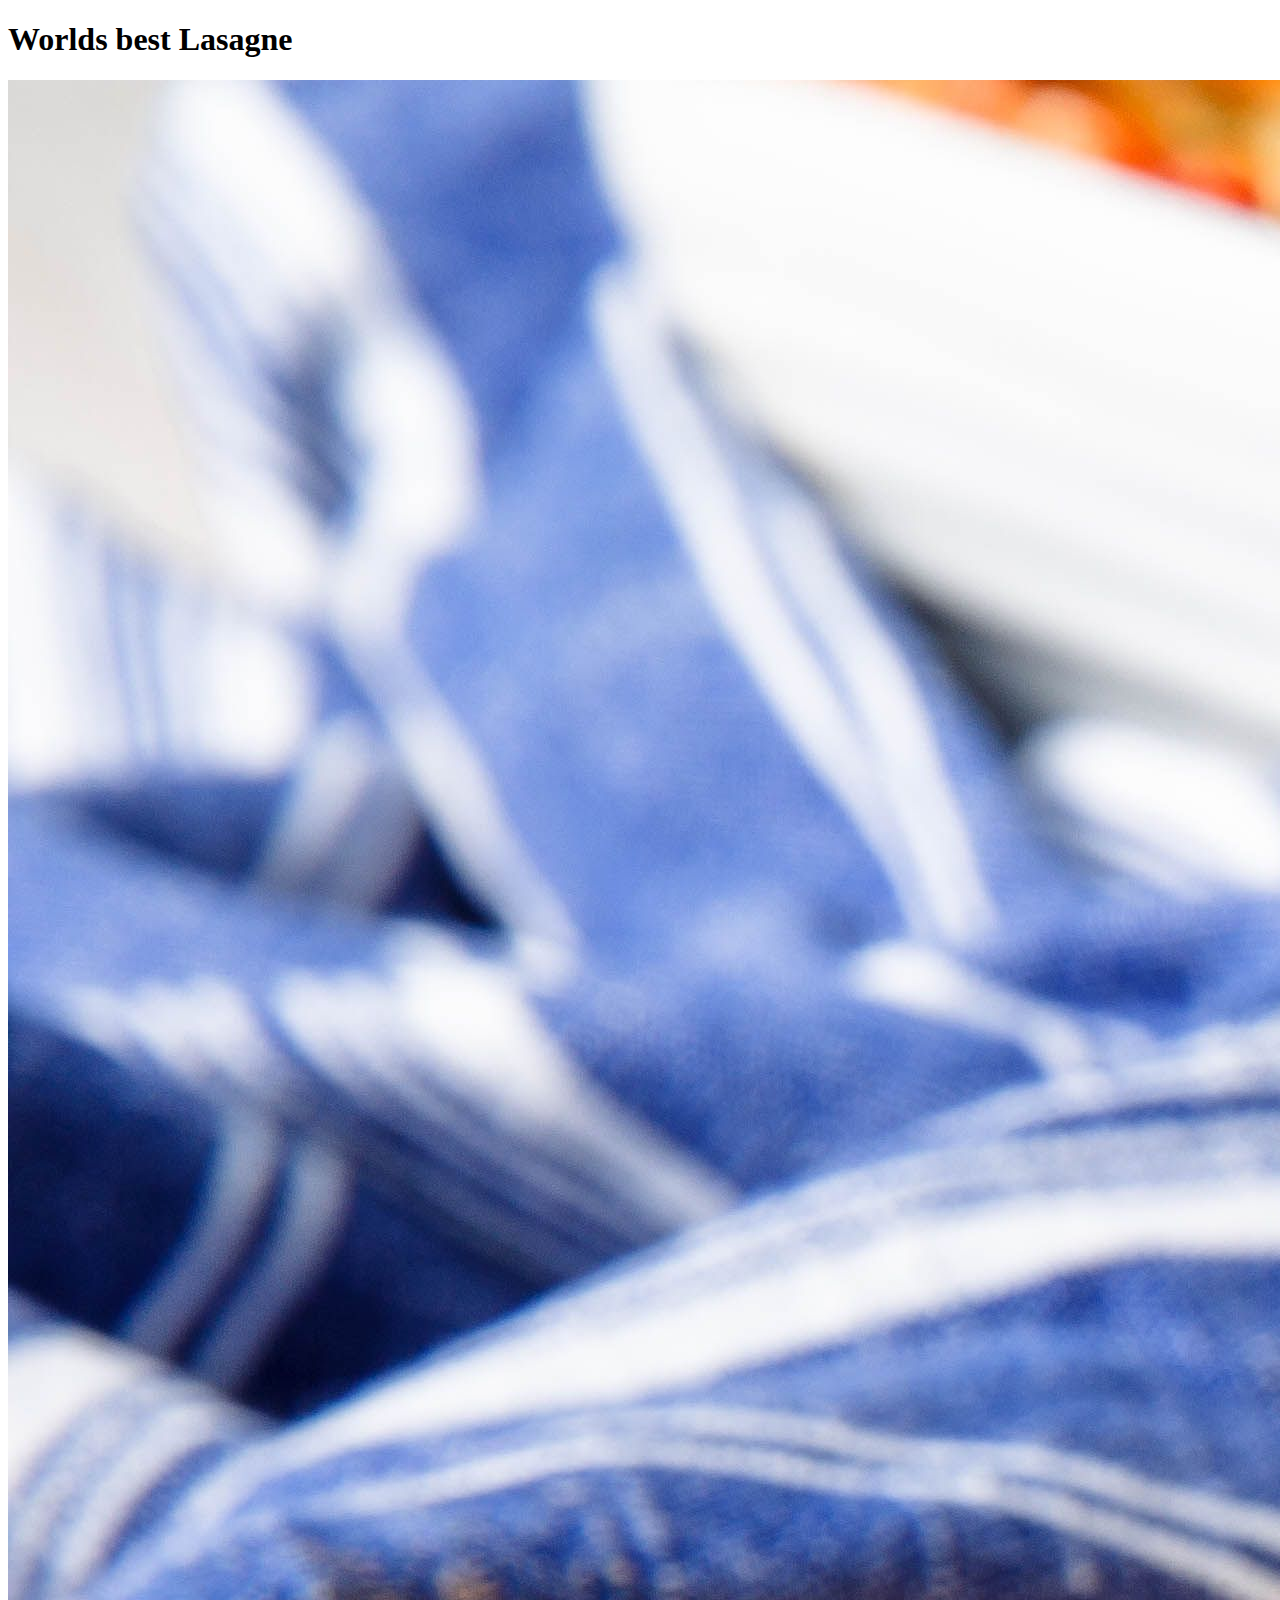
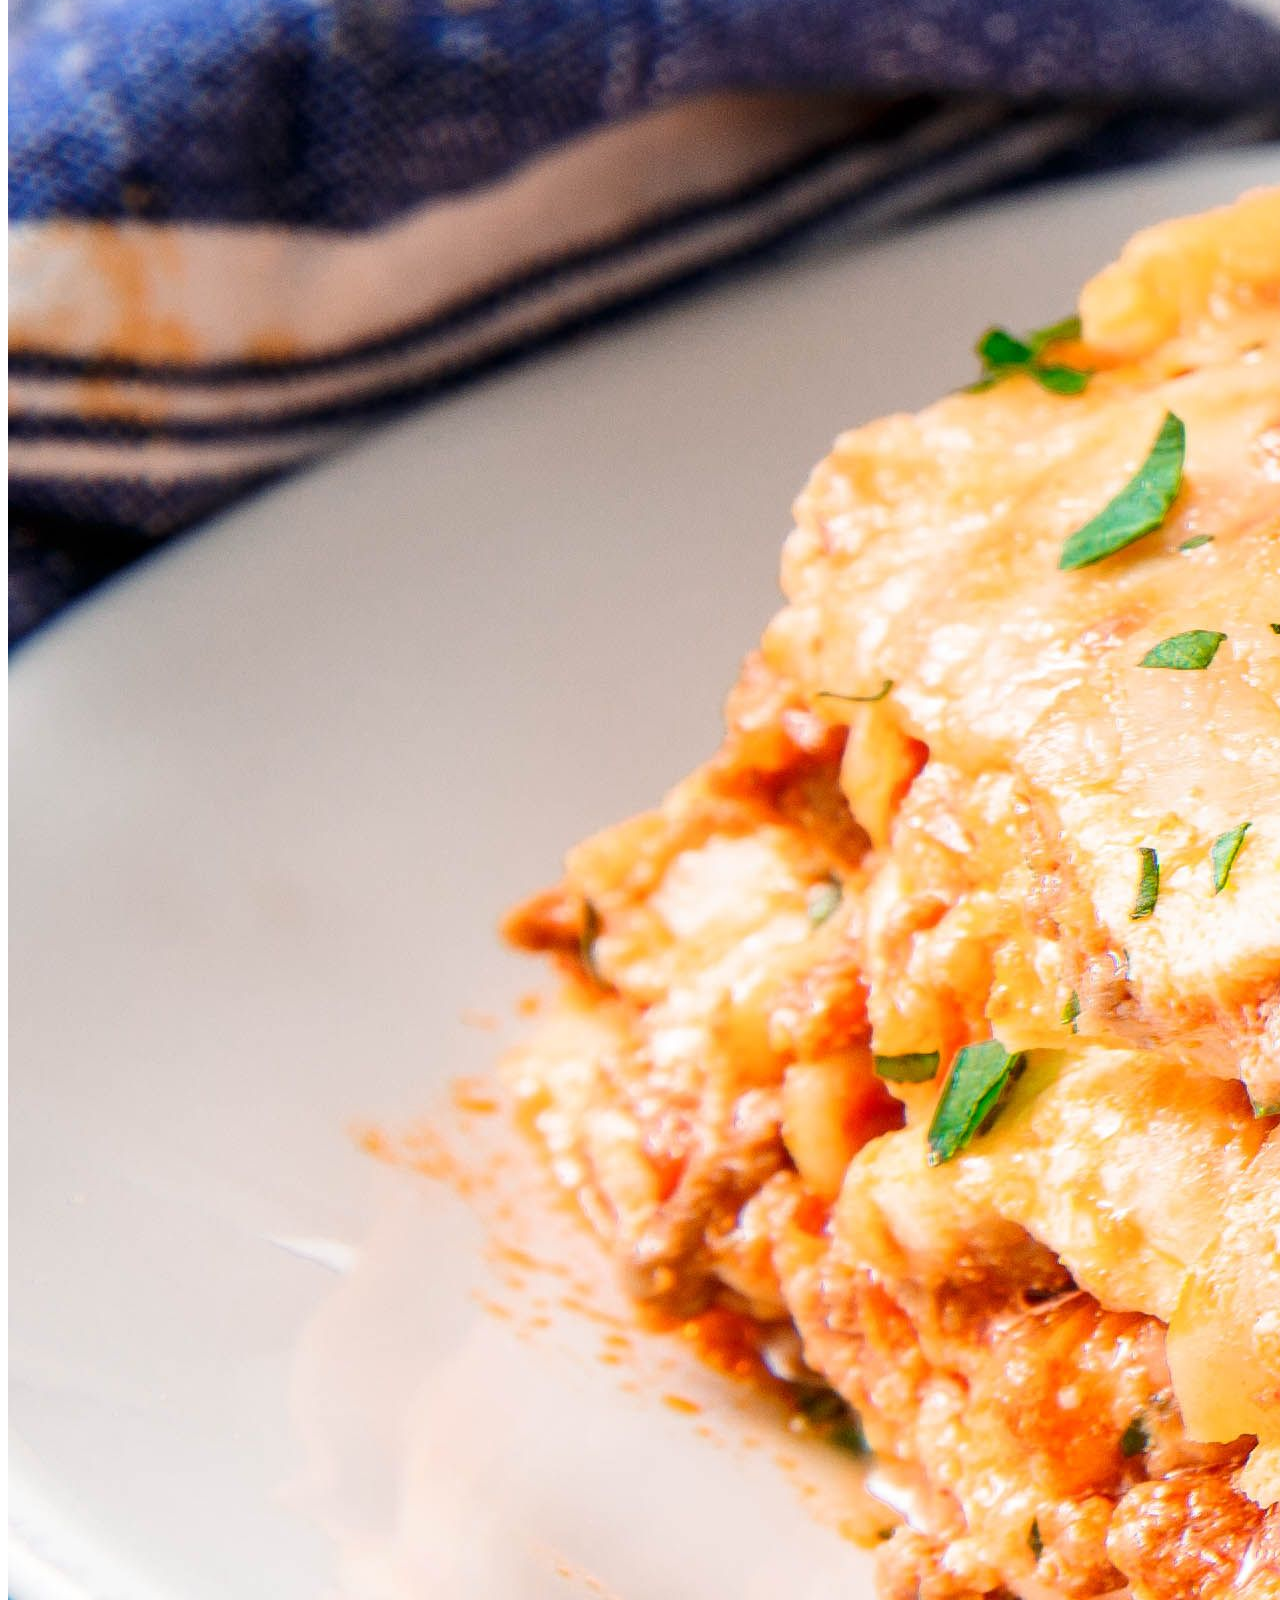
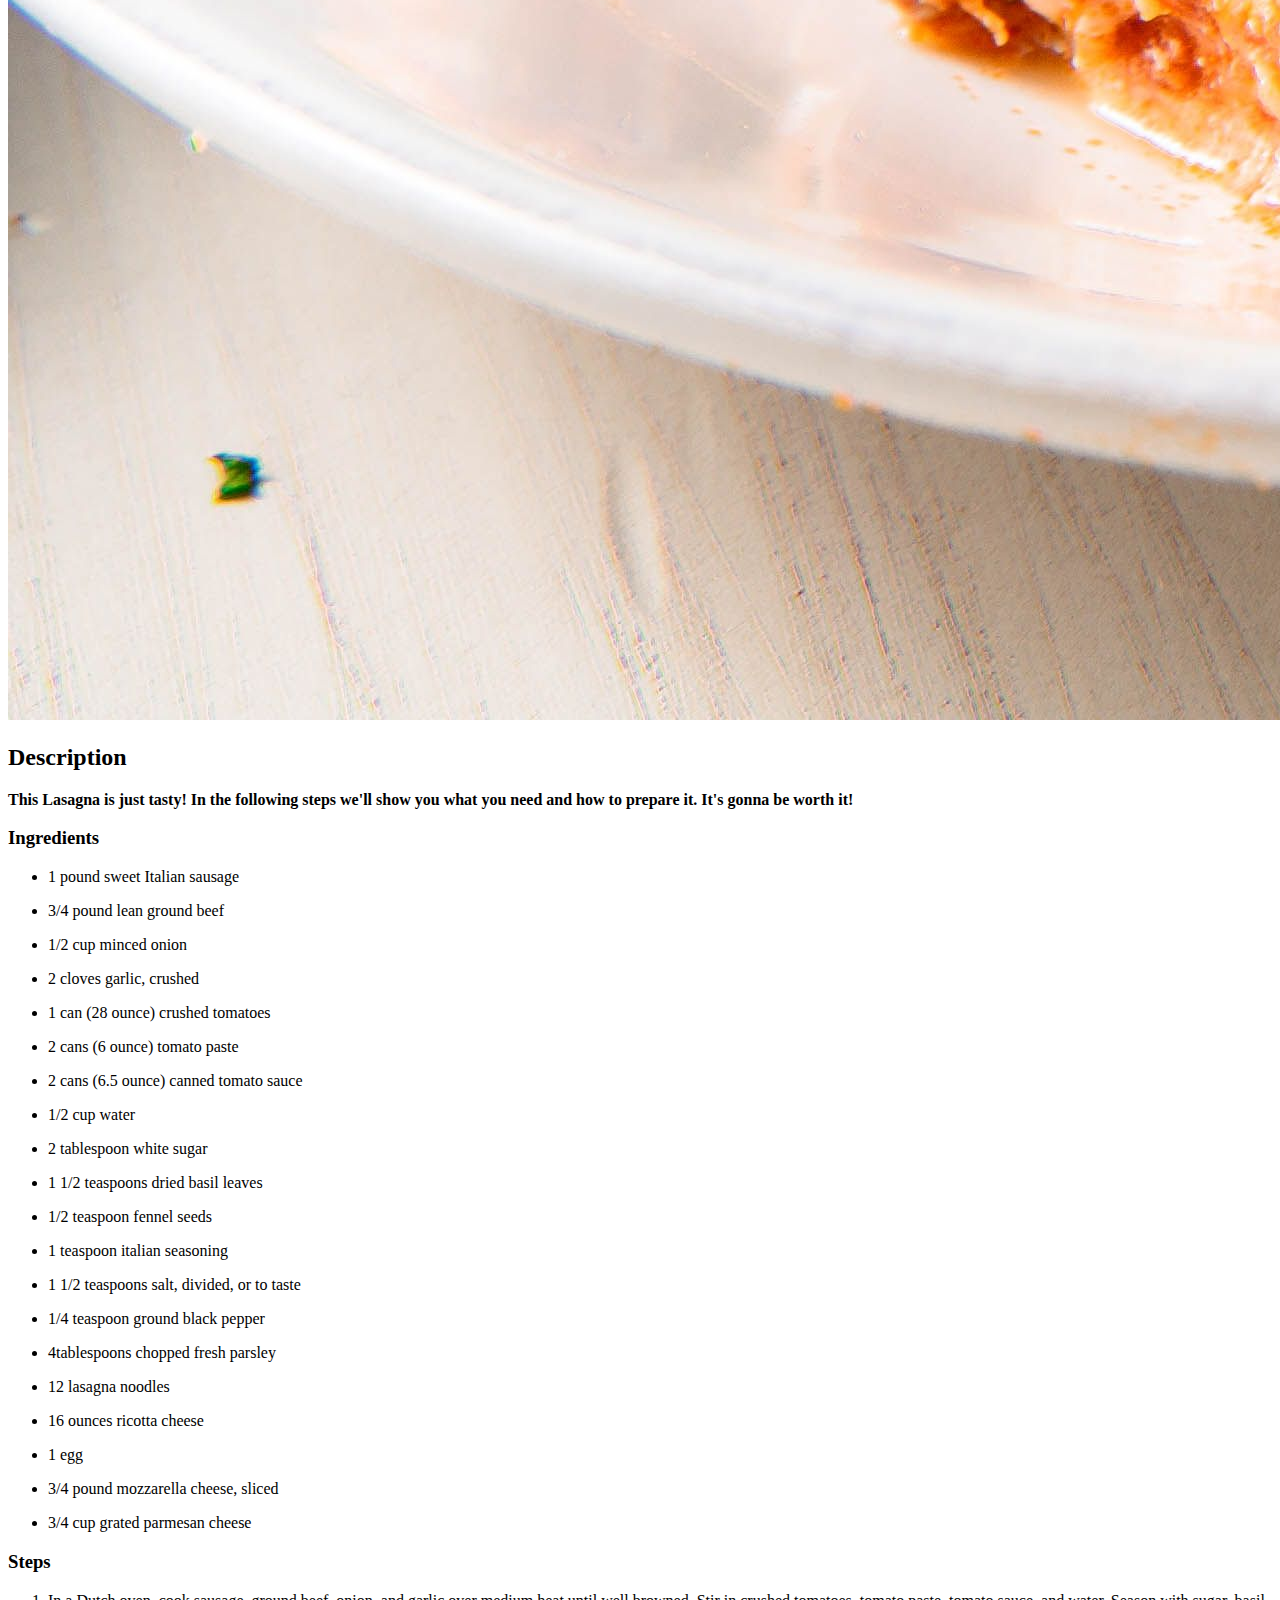
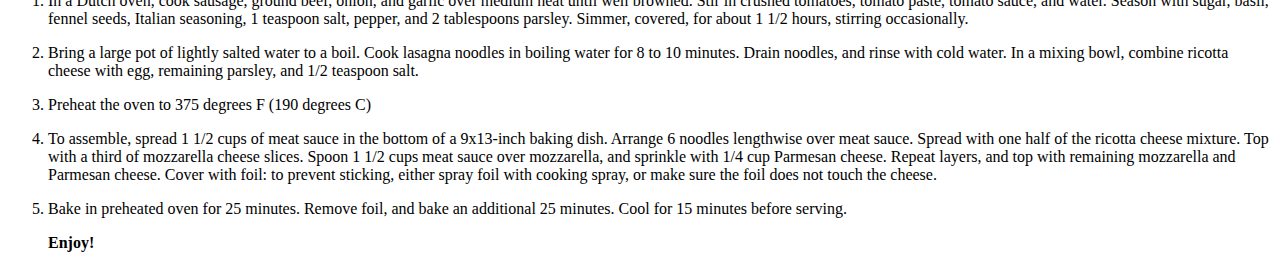
==== recipes/lasagna.html @ dfe4b95a "index.html" ====
<!DOCTYPE html>
<html lang="en">

    <head>

    <meta charset="utf-8">
    <title>Odin Recipe</title>

    </head>

    
    <body>
        <h1>Worlds best Lasagne</h1>
        <img src="images/lasagna.png"> <alt=cooked lasagna on plate></alt>

        <p><h2>Description</h2></p>
        <p><strong>This Lasagna is just tasty! In the following steps we'll show you what you need and how to prepare it. It's gonna be worth it!</strong></p>

        <p><h3>Ingredients</h3></p>

        <ul>

        <p><li>1 pound sweet Italian sausage</p></li>
        <p><li>3/4 pound lean ground beef</p></li>
        <p><li>1/2 cup minced onion</p></li>
        <p><li>2 cloves garlic, crushed</p></li>
        <p><li>1 can (28 ounce) crushed tomatoes</p></li>
        <p><li>2 cans (6 ounce) tomato paste</p></li>
        <p><li>2 cans (6.5 ounce) canned tomato sauce</p></li>
        <p><li>1/2 cup water</p></li>
        <p><li>2 tablespoon white sugar</p></li>
        <p><li>1 1/2 teaspoons dried basil leaves</p></li>
        <p><li>1/2 teaspoon fennel seeds</p></li>
        <p><li>1 teaspoon italian seasoning</p></li>
        <p><li>1 1/2 teaspoons salt, divided, or to taste</p></li>
        <p><li>1/4 teaspoon ground black pepper</p></li>
        <p><li>4tablespoons chopped fresh parsley</p></li>
        <p><li>12 lasagna noodles</p></li>
        <p><li>16 ounces ricotta cheese</p></li>
        <p><li>1 egg</p></li>
        <p><li>3/4 pound mozzarella cheese, sliced</p></li>
        <p><li>3/4 cup grated parmesan cheese</p></li>

        </ul>

    <p><h3>Steps</h3></p>

        <ol>
    
       <p><li>In a Dutch oven, cook sausage, ground beef, onion, and garlic over medium heat until well browned. Stir in crushed tomatoes, tomato paste, tomato sauce, and water. Season with sugar, basil, fennel seeds, Italian seasoning, 1 teaspoon salt, pepper, and 2 tablespoons parsley. Simmer, covered, for about 1 1/2 hours, stirring occasionally.</p></li>

        <p><li>Bring a large pot of lightly salted water to a boil. Cook lasagna noodles in boiling water for 8 to 10 minutes. Drain noodles, and rinse with cold water. In a mixing bowl, combine ricotta cheese with egg, remaining parsley, and 1/2 teaspoon salt.</p></li>
        <p><li>Preheat the oven to 375 degrees F (190 degrees C)</p></li>
        <p><li>To assemble, spread 1 1/2 cups of meat sauce in the bottom of a 9x13-inch baking dish. Arrange 6 noodles lengthwise over meat sauce. Spread with one half of the ricotta cheese mixture. Top with a third of mozzarella cheese slices. Spoon 1 1/2 cups meat sauce over mozzarella, and sprinkle with 1/4 cup Parmesan cheese. Repeat layers, and top with remaining mozzarella and Parmesan cheese. Cover with foil: to prevent sticking, either spray foil with cooking spray, or make sure the foil does not touch the cheese.</p></li>
        <p><li>Bake in preheated oven for 25 minutes. Remove foil, and bake an additional 25 minutes. Cool for 15 minutes before serving.</p></li>

            <p><strong>Enjoy!</p></strong>
    </body>
</html>
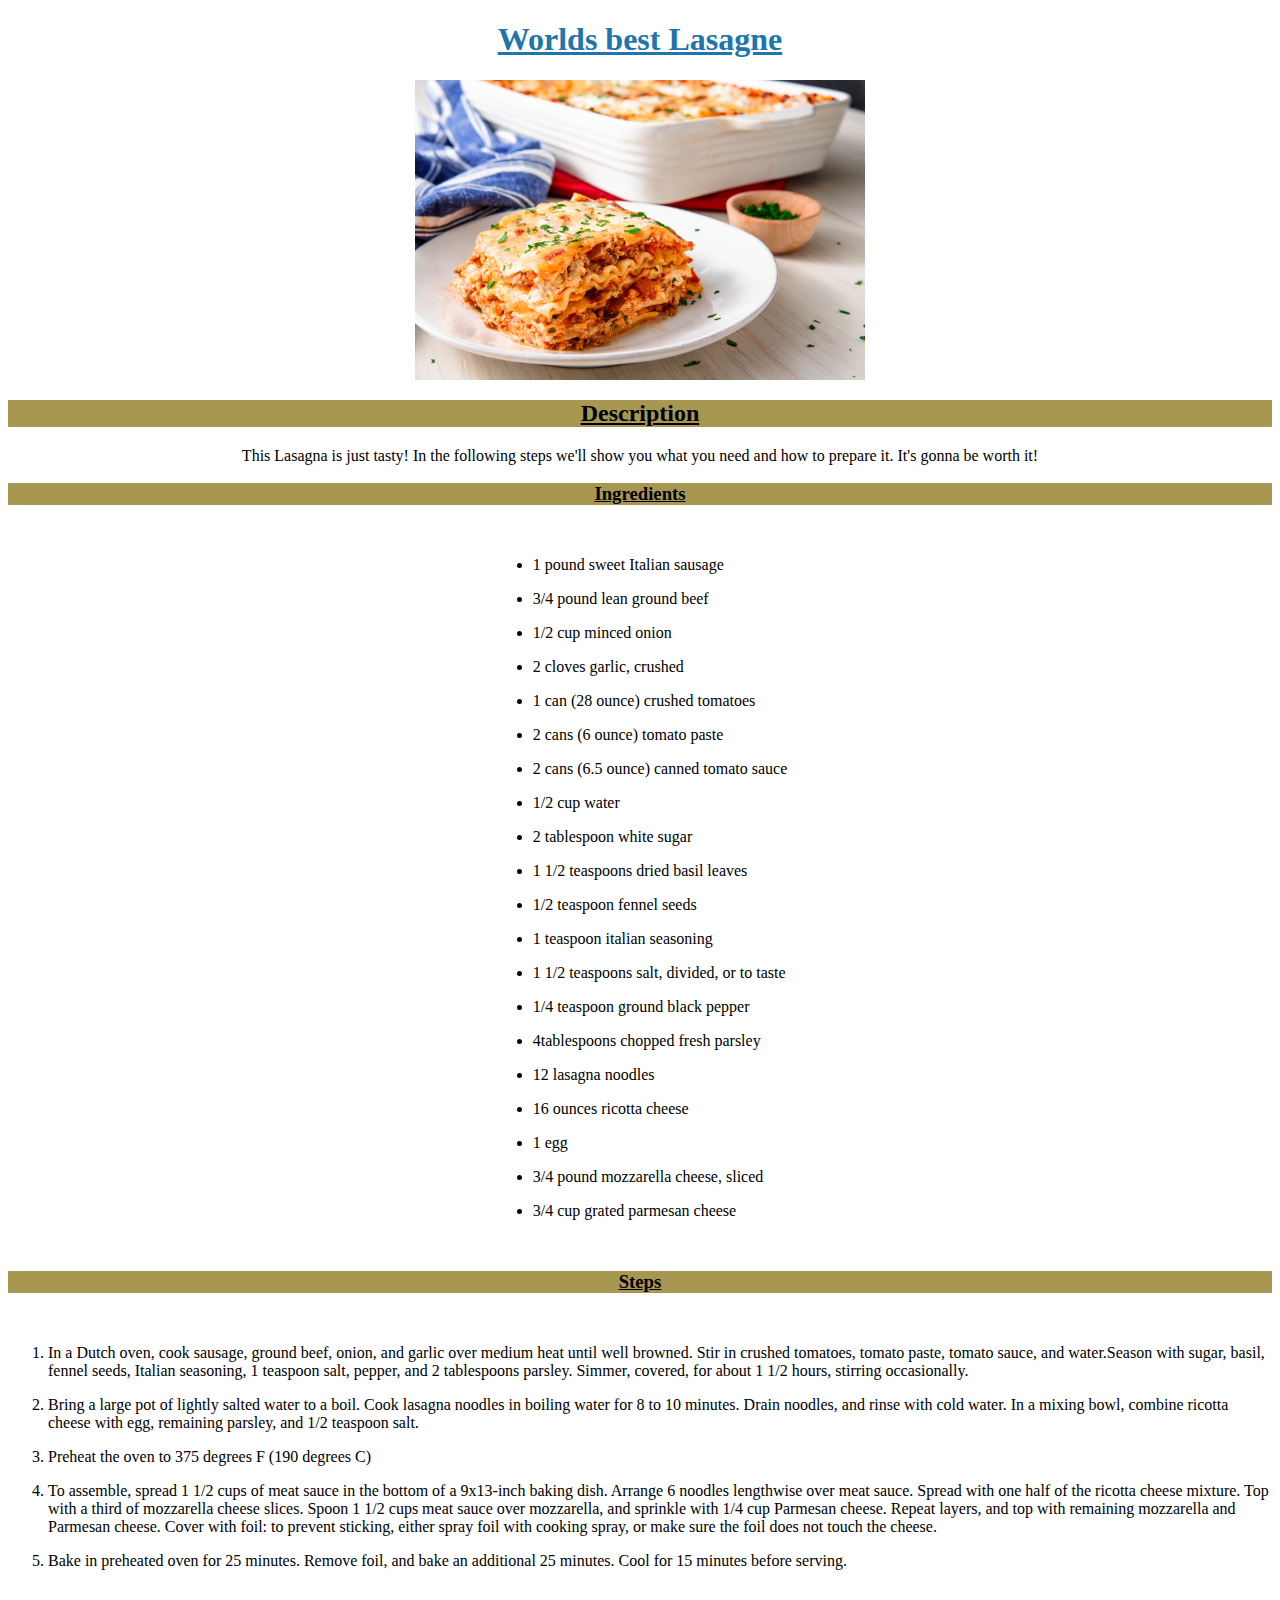
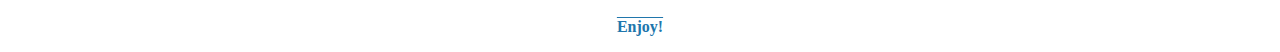
==== commit 4fdb5c37: "adding css" ====
--- a/recipes/lasagna.html
+++ b/recipes/lasagna.html
@@ -5,6 +5,7 @@
 
     <meta charset="utf-8">
     <title>Odin Recipe</title>
+    <link rel="stylesheet" href="lasagna.css">
 
     </head>
 
@@ -14,10 +15,11 @@
         <img src="images/lasagna.png"> <alt=cooked lasagna on plate></alt>
 
         <p><h2>Description</h2></p>
-        <p><strong>This Lasagna is just tasty! In the following steps we'll show you what you need and how to prepare it. It's gonna be worth it!</strong></p>
+        <p id="description">This Lasagna is just tasty! In the following steps we'll show you what you need and how to prepare it. It's gonna be worth it!</p>
 
         <p><h3>Ingredients</h3></p>
 
+        <div>
         <ul>
 
         <p><li>1 pound sweet Italian sausage</p></li>
@@ -42,18 +44,23 @@
         <p><li>3/4 cup grated parmesan cheese</p></li>
 
         </ul>
+        </div>
 
-    <p><h3>Steps</h3></p>
+        
+        
+    <h3>Steps</h3>
 
+        <div>
         <ol>
     
-       <p><li>In a Dutch oven, cook sausage, ground beef, onion, and garlic over medium heat until well browned. Stir in crushed tomatoes, tomato paste, tomato sauce, and water. Season with sugar, basil, fennel seeds, Italian seasoning, 1 teaspoon salt, pepper, and 2 tablespoons parsley. Simmer, covered, for about 1 1/2 hours, stirring occasionally.</p></li>
+        <p><li>In a Dutch oven, cook sausage, ground beef, onion, and garlic over medium heat until well browned. Stir in crushed tomatoes, tomato paste, tomato sauce, and water.Season with sugar, basil, fennel seeds, Italian seasoning, 1 teaspoon salt, pepper, and 2 tablespoons parsley. Simmer, covered, for about 1 1/2 hours, stirring occasionally.</li></p>
+        <p><li>Bring a large pot of lightly salted water to a boil. Cook lasagna noodles in boiling water for 8 to 10 minutes. Drain noodles, and rinse with cold water. In a mixing bowl, combine ricotta cheese with egg, remaining parsley, and 1/2 teaspoon salt.</li></p>
+        <p><li>Preheat the oven to 375 degrees F (190 degrees C)</li></p>
+        <p><li>To assemble, spread 1 1/2 cups of meat sauce in the bottom of a 9x13-inch baking dish. Arrange 6 noodles lengthwise over meat sauce. Spread with one half of the ricotta cheese mixture. Top with a third of mozzarella cheese slices. Spoon 1 1/2 cups meat sauce over mozzarella, and sprinkle with 1/4 cup Parmesan cheese. Repeat layers, and top with remaining mozzarella and Parmesan cheese. Cover with foil: to prevent sticking, either spray foil with cooking spray, or make sure the foil does not touch the cheese.</li></p>
+        <p><li>Bake in preheated oven for 25 minutes. Remove foil, and bake an additional 25 minutes. Cool for 15 minutes before serving.</li></p>
 
-        <p><li>Bring a large pot of lightly salted water to a boil. Cook lasagna noodles in boiling water for 8 to 10 minutes. Drain noodles, and rinse with cold water. In a mixing bowl, combine ricotta cheese with egg, remaining parsley, and 1/2 teaspoon salt.</p></li>
-        <p><li>Preheat the oven to 375 degrees F (190 degrees C)</p></li>
-        <p><li>To assemble, spread 1 1/2 cups of meat sauce in the bottom of a 9x13-inch baking dish. Arrange 6 noodles lengthwise over meat sauce. Spread with one half of the ricotta cheese mixture. Top with a third of mozzarella cheese slices. Spoon 1 1/2 cups meat sauce over mozzarella, and sprinkle with 1/4 cup Parmesan cheese. Repeat layers, and top with remaining mozzarella and Parmesan cheese. Cover with foil: to prevent sticking, either spray foil with cooking spray, or make sure the foil does not touch the cheese.</p></li>
-        <p><li>Bake in preheated oven for 25 minutes. Remove foil, and bake an additional 25 minutes. Cool for 15 minutes before serving.</p></li>
-
-            <p><strong>Enjoy!</p></strong>
+        </ol>
+        </div>
+            <p id="end">Enjoy!</p>
     </body>
 </html>--- a/recipes/lasagna.css
+++ b/recipes/lasagna.css
@@ -0,0 +1,44 @@
+h1 {
+    text-align: center;
+    color: rgb(32, 118, 172);
+    font-family: 'Times New Roman', Times, serif;
+    text-decoration: underline
+}
+
+h2 {
+    text-align: center;
+    background-color: rgba(128, 105, 3, 0.692);
+    text-decoration: underline;
+}
+img {
+    width: 450px;
+    height: 300px;
+    display: block;
+    margin-left: auto;
+    margin-right: auto;
+
+}
+
+h3 {
+    text-align: center;
+    text-decoration: underline;
+    background-color: rgba(128, 105, 3, 0.692);
+}
+p {
+    text-align: center;
+}
+div {
+    text-align: center
+}
+
+ul,
+ol {
+    text-align: left;
+    display: inline-block;
+}
+
+#end {
+    color: rgb(32, 118, 172);
+    font-weight: bold;
+    text-decoration: overline;
+}
